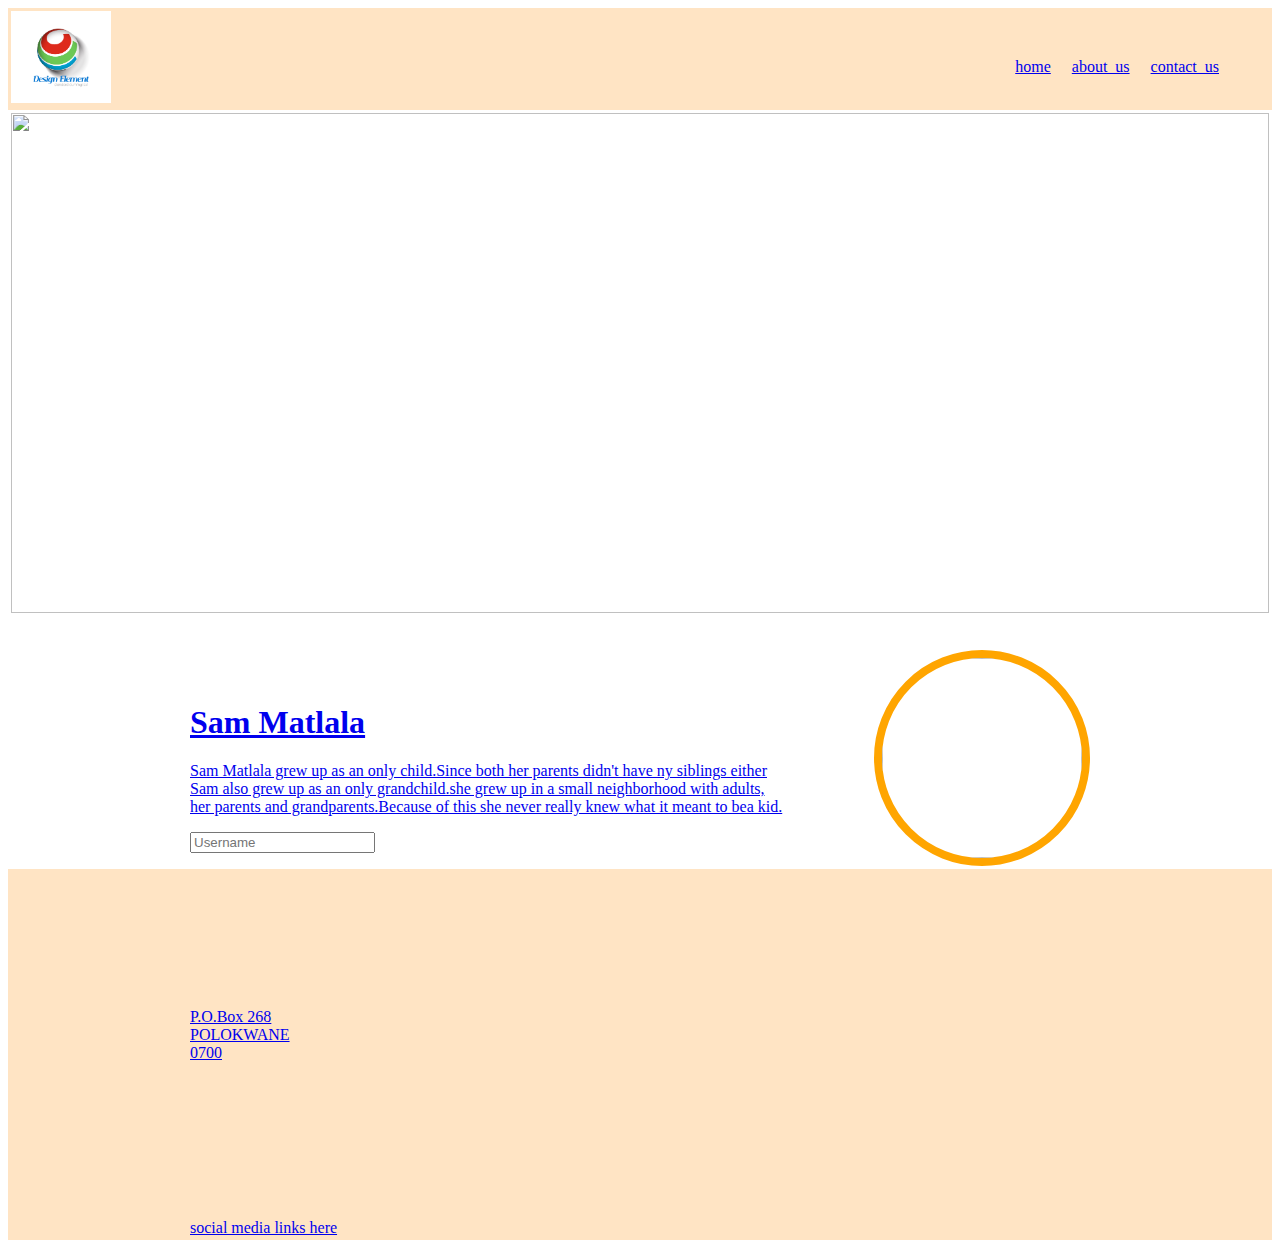
==== about_us.html @ 70b16e8e "Add files via upload" ====
<!DOCTYPE html>
<html>
<title>about us</title>

<body>
<head>
    <div style="background-color:bisque ;">
    <table style="width: 100%;">
        <tr> 
            
              <a href="#"> 
                <td> <img src="Assets/logo/logo.jpg" width= "100px "alt=""/> </a>
                </td>
              
            <td align="right">
                <nav style="margin-right: 50px;margin-top: 16px;"margin-bottom: 16px,margin-left: 50px;">
                 <a href="index.html">home</a>
                 <a href="about_us.html" style="margin: 17px;">about_us</a>
                 <a href="contact_us.html">contact_us</a>
                </nav></td>
        </tr>
    </table>

</div>    
</head>
<main style="height: 100vh;">
    

        <table style="width: 100%; height: 300px">
            <tr>
                <td colspan="2">
                    <img src="https://img.freepik.com/free-psd/human-face-with-music-note-design-3d-rendered-transparent-psd-file_460848-10983.jpg?w=740&t=st=1675763603~exp=1675764203~hmac=079ae063c76019734d3ae2b8e6c213a12e2f6db151e5ad29a56792b271fa3edd" alt="" 
                    width="100%"
                    height="500px"
                    style="object-fit: cover;"/>
                </td>
            </tr>
            <tr>
                <td style="padding-left: 20vh;padding-top: 50px;">
                <h1> Sam Matlala</h1>
                <Pstyle="width: ;">
                    Sam Matlala grew up as an only child.Since both her parents didn't have
                    ny siblings either<br/>
                    Sam also grew up as an only grandchild.she grew up in a small neighborhood
                    with adults,<br>
                    her parents and grandparents.Because of this she never really knew what
                    it meant to bea kid. 
                </P>
                <input type="text" placeholder="Username">
                </td>
                <td align="right" style="padding-right: 20vh;padding-top: 30px;">
                    <img src="https://img.freepik.com/free-photo/selective-focus-shot-beautiful-zebra-field-covered-with-green-grass_181624-5968.jpg?w=740&t=st=1675766968~exp=1675767568~hmac=259f9babd7fb97498ebc267f59d79e309673d38e317aa91d57c31da7de984634" alt=""
                  width="200px" 
                  height="200px"
                  style="border-radius: 50%; object-fit: cover;border: 8px solid  orange;" />
                </td>
            </tr>  
      
</main>
<footer>
    <table style="width: 100%;height: 100px; background-color: bisque;"; >
        <tr>
            <td style="padding-left: 20vh;"<p>
                P.O.Box 268 <br/>
                POLOKWANE<br>
                0700
            </p></td>
           
            <td  style="padding-top: 40px;"colspan="2"><iframe src="https://www.google.com/maps/embed?pb=!1m18!1m12!1m3!1d911.8085193279225!2d29.45719962599116!3d-23.916763889792488!
                2m3!1f0!2f0!3f0!3m2!1i1024!2i768!4f13.1!3m3!1m2!1s0x1ec6d7516b7c08f9%3A0xef213f659d800228!2smLab%20Limpopo!5e0!3m2!
                1sen!2sza!4v1676206200703!5m2!1sen!2sza" width="400" height="300" style="border:0;"
                 allowfullscreen="" loading="lazy" referrerpolicy="no-referrer-when-downgrade"></iframe></td</td>
        </tr>
        <tr> 
            <td style="padding-left: 20vh;">social media links here</td>
        </tr>
</footer>


</body>
</html>
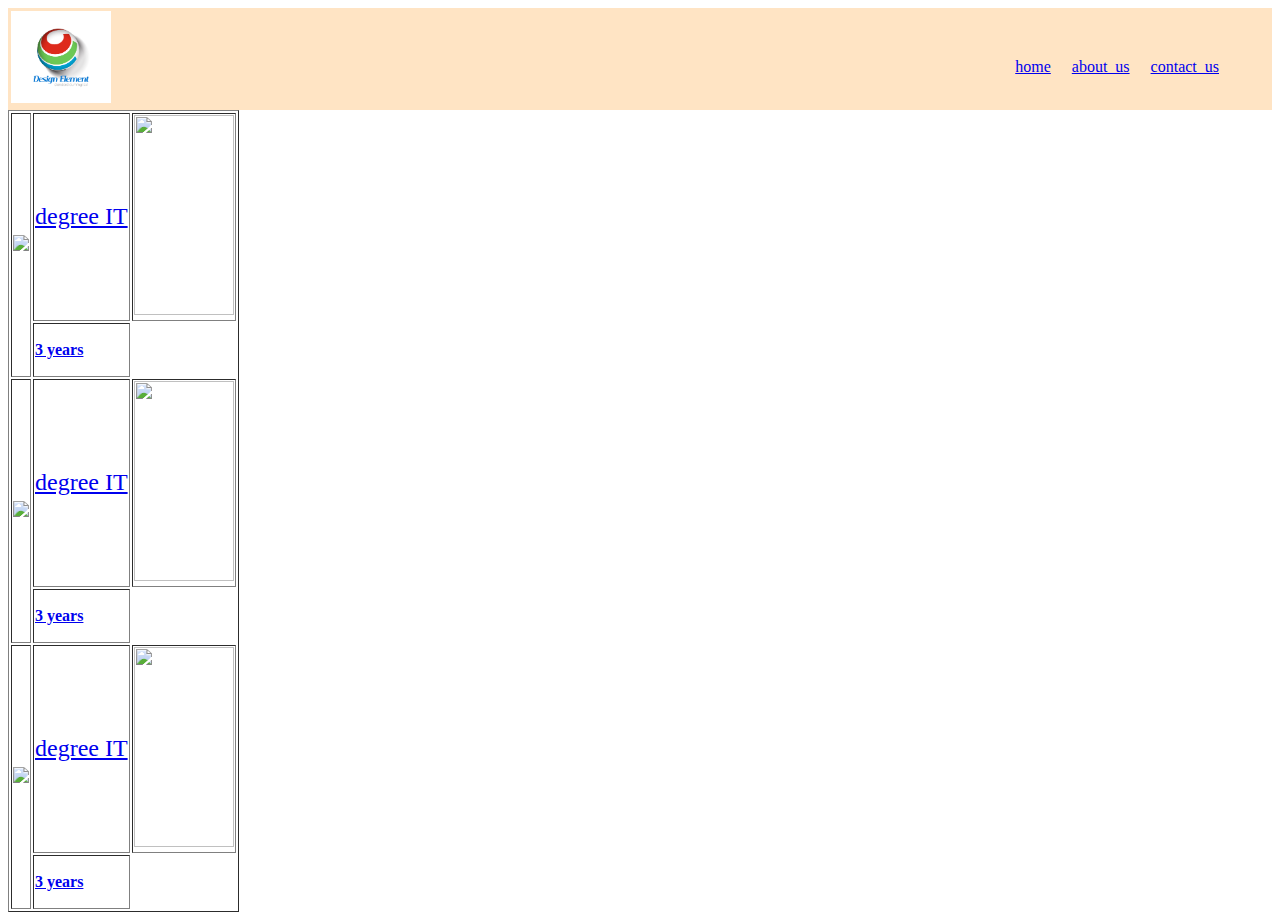
==== commit acadc0e9: "Add files via upload" ====
--- a/about_us.html
+++ b/about_us.html
@@ -1,7 +1,9 @@
 <!DOCTYPE html>
 <html>
 <title>about us</title>
-
+<head>
+    <link rel="stylesheet" href="./style.css " /> 
+</head>
 <body>
 <head>
     <div style="background-color:bisque ;">
@@ -23,10 +25,107 @@
 
 </div>    
 </head>
-<main style="height: 100vh;">
+<main class="person">
+<table border="1">
+<tr>
+
+    <td rowspan =2>
+        <img src="https://img.freepik.com/premium-psd/young-afro-american-businessman-presenting-
+        idea-while-looking-smiling-towards_1368-31770.jpg?w=360"
+         class="one"
+        alt=" "></td>
+        <td>
+            <h2 class="two"> degree IT</h2>
+        </td>
+        
+       
+        <td>  
+             <img src="https://th.bing.com/th/id/OIP.IOZV7f6xm2SMwzQQ0msmhgHaHa?w=210&h=210&c=7&r=0&o=5&pid=1.7" class="three"/>
+        </td>
     
+       </tr>
+       <tr>
+        <td> 
+            <p class="four">3 years</p>
+        </td>
+       </tr>
+      
+</tr>
+    
+    
+        <tr>
+        
+            <td rowspan =2>
+                <img src="https://img.freepik.com/premium-psd/young-afro-american-businessman-presenting-
+                idea-while-looking-smiling-towards_1368-31770.jpg?w=360"
+                 class="one"
+                alt=" "></td>
+                <td>
+                    <h2 class="two"> degree IT</h2>
+                </td>
+                
+               
+                <td>  
+                     <img src="https://th.bing.com/th/id/OIP.LP3kh1h_8mBfd-c2oxQzUAHaHa?pid=ImgDet&rs=1" class="three"/>
+                </td>
+            
+               </tr>
+               <tr>
+                <td> 
+                    <p class="four">3 years</p>
+                </td>
+               </tr>
+              
+        </tr>
+        <tr>
+        
+            <td rowspan =2>
+                <img src="https://img.freepik.com/premium-psd/young-afro-american-businessman-presenting-
+                idea-while-looking-smiling-towards_1368-31770.jpg?w=360"
+                 class="one"
+                alt=" "></td>
+                <td>
+                    <h2 class="two"> degree IT</h2>
+                </td>
+                
+               
+                <td>  
+                     <img src="https://th.bing.com/th/id/R.6d6ba6529392006a2aa55b0ed7c79fdb?rik=MEzmhWy4CC1kOg&pid=ImgRaw&r=0" class="three"/>
+                </td>
+            
+               </tr>
+               <tr>
+                <td> 
+                    <p class="four">3 years</p>
+                </td>
+               </tr>
+              
+        </tr>
+        
+        
+              
+        
 
-        <table style="width: 100%; height: 300px">
+        <!--<tr>
+        
+            <td rowspan =2>
+                <img src="https://img.freepik.com/premium-psd/young-afro-american-businessman-presenting-
+                idea-while-looking-smiling-towards_1368-31770.jpg?w=360"
+                 class="one"
+                alt=" "></td>
+                <td>
+                    <h2 class="two"> degree IT</h2>
+                </td>
+                
+               
+                <td>  
+                     <img src=" <tr>
+        
+                        <td rowspan =2>
+
+                         
+
+       <!-- <table style="width: 100%; height: 300px">
             <tr>
                 <td colspan="2">
                     <img src="https://img.freepik.com/free-psd/human-face-with-music-note-design-3d-rendered-transparent-psd-file_460848-10983.jpg?w=740&t=st=1675763603~exp=1675764203~hmac=079ae063c76019734d3ae2b8e6c213a12e2f6db151e5ad29a56792b271fa3edd" alt="" 
@@ -55,8 +154,8 @@
                   style="border-radius: 50%; object-fit: cover;border: 8px solid  orange;" />
                 </td>
             </tr>  
-      
-</main>
+      </table> -->
+<!--</main>
 <footer>
     <table style="width: 100%;height: 100px; background-color: bisque;"; >
         <tr>
@@ -78,4 +177,4 @@
 
 
 </body>
-</html>+</html>-->--- a/style.css
+++ b/style.css
@@ -0,0 +1,34 @@
+
+
+.one{
+    width: 400px;
+    height: 400px;
+}
+.two{
+    font-weight: lighter;
+    font-family:'Times New Roman', Times,
+
+}
+.three{
+    width: 100px;
+    height:200px;
+}
+.four{
+    
+        font-weight: bold;
+        font-family:'Times New Roman', Times,
+    
+
+}
+.five{
+   font-size: larger;
+   
+}
+
+
+    
+
+
+
+
+
